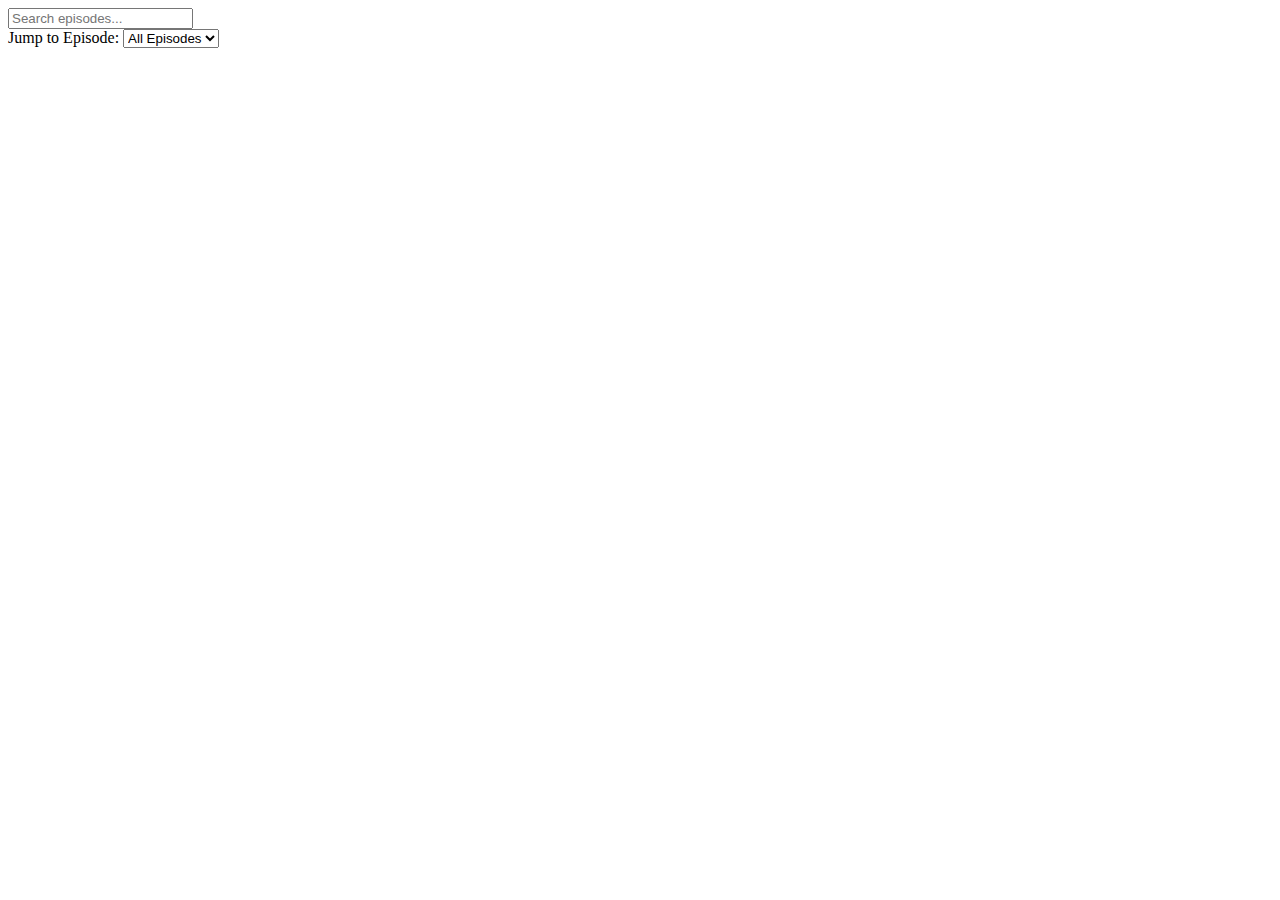
==== level350.html @ 9fed47f3 "Changes made" ====
<!DOCTYPE html>
<html lang="en">
  <head>
    <meta charset="UTF-8" />
    <meta name="viewport" content="width=device-width, initial-scale=1.0" />
    <title>TV Show Project | My Name (Schboostie)</title>
    <link href="style.css" rel="stylesheet" />
    <link rel="icon" href="/favicon.ico" type="image/x-icon" />
  </head>

  <body>
    <div class="search-bar">
      <input type="text" id="search-input" placeholder="Search episodes..." />
    </div>

    <div id="search-count"></div>

    <div class="episode-selector">
      <label for="episode-select">Jump to Episode:</label>
      <select id="episode-select">
        <option value="">All Episodes</option>
      </select>
    </div>

    <div id="root"></div>

    <!-- Loads YOUR JavaScript code -->
    <script src="level350.js"></script>
  </body>
</html>
---- style.css ----
#root {
  color: red;
}
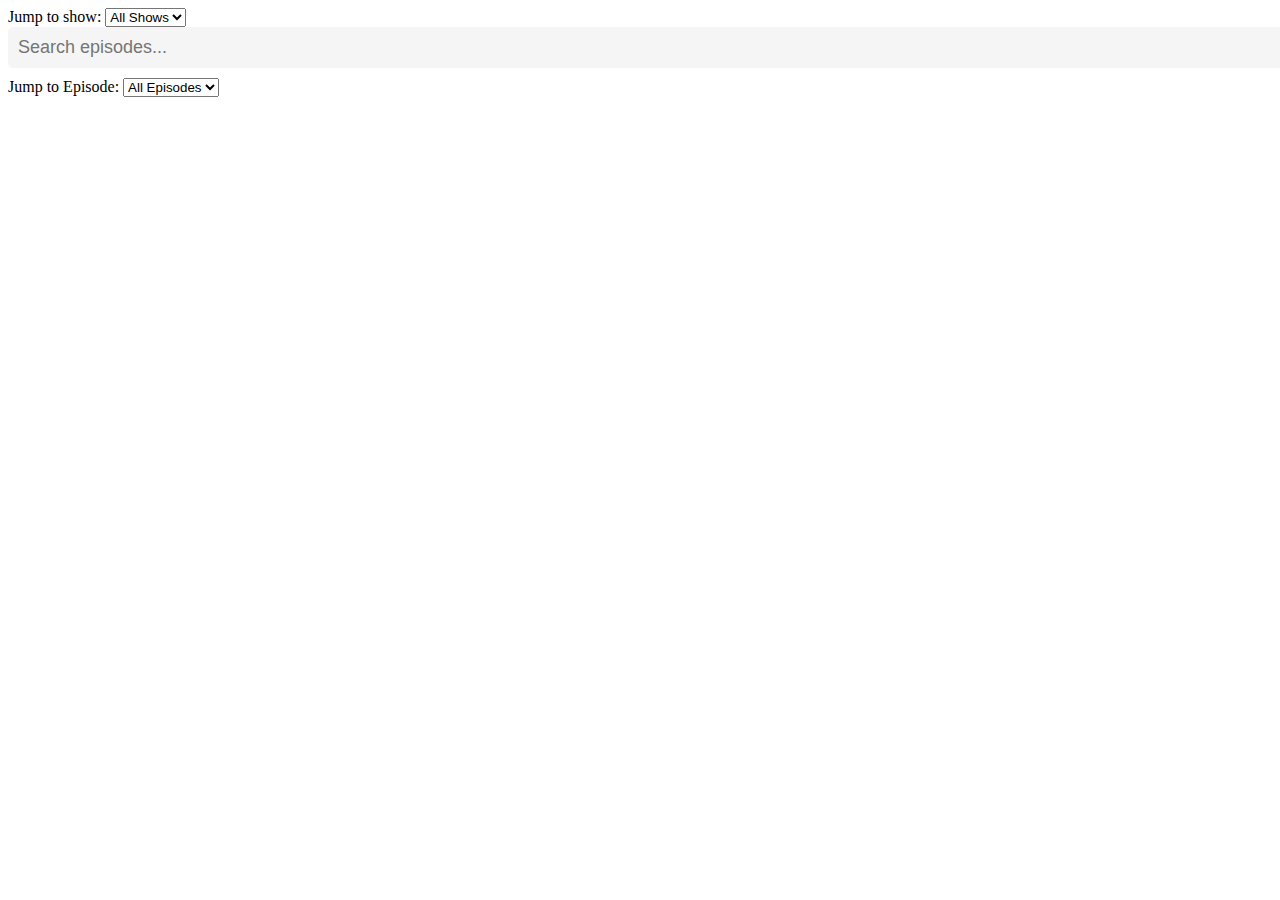
==== commit 49ebeef8: "commit" ====
--- a/level350.html
+++ b/level350.html
@@ -9,6 +9,12 @@
   </head>
 
   <body>
+    <div class="show-selector">
+      <label for="show-select">Jump to show:</label>
+      <select id="show-select">
+        <option value="">All Shows</option>
+      </select>
+    </div>
     <div class="search-bar">
       <input type="text" id="search-input" placeholder="Search episodes..." />
     </div>
@@ -25,6 +31,7 @@
     <div id="root"></div>
 
     <!-- Loads YOUR JavaScript code -->
+    <script src="shows.js"></script>
     <script src="level350.js"></script>
   </body>
 </html>
--- a/style.css
+++ b/style.css
@@ -1,3 +1,70 @@
 #root {
   color: red;
 }
+#root {
+  color: red;
+}
+
+/* Center the episodes container */
+/* main container */
+#root {
+  max-width: 800px;
+  margin: 0 auto;
+  padding: 20px;
+}
+
+/* search input */
+input[type="text"] {
+  display: block;
+  width: 100%;
+  margin-bottom: 10px;
+  padding: 10px;
+  border: none;
+  border-radius: 5px;
+  background-color: #f5f5f5;
+  color: #444;
+  font-size: 18px;
+  outline: none;
+}
+
+/* episode count display */
+#episode-count {
+  font-size: 16px;
+  margin-bottom: 10px;
+}
+
+/* episode card */
+.episode-card {
+  display: flex;
+  flex-direction: column;
+  width: 500px;
+  margin-bottom: 20px;
+  padding: 10px;
+  border: 1px solid #ccc;
+  border-radius: 5px;
+  background-color: #f5f5f5;
+}
+
+/* episode image */
+.episode-card img {
+  width: 100%;
+  height: auto;
+  margin-bottom: 10px;
+  border-radius: 5px;
+}
+
+/* episode title */
+.episode-card h2 {
+  margin: 0;
+  font-size: 24px;
+  font-weight: bold;
+  color: #444;
+}
+
+/* episode summary */
+.episode-card p {
+  margin: 10px 0 0;
+  font-size: 16px;
+  color: #666;
+  line-height: 1.4;
+}
